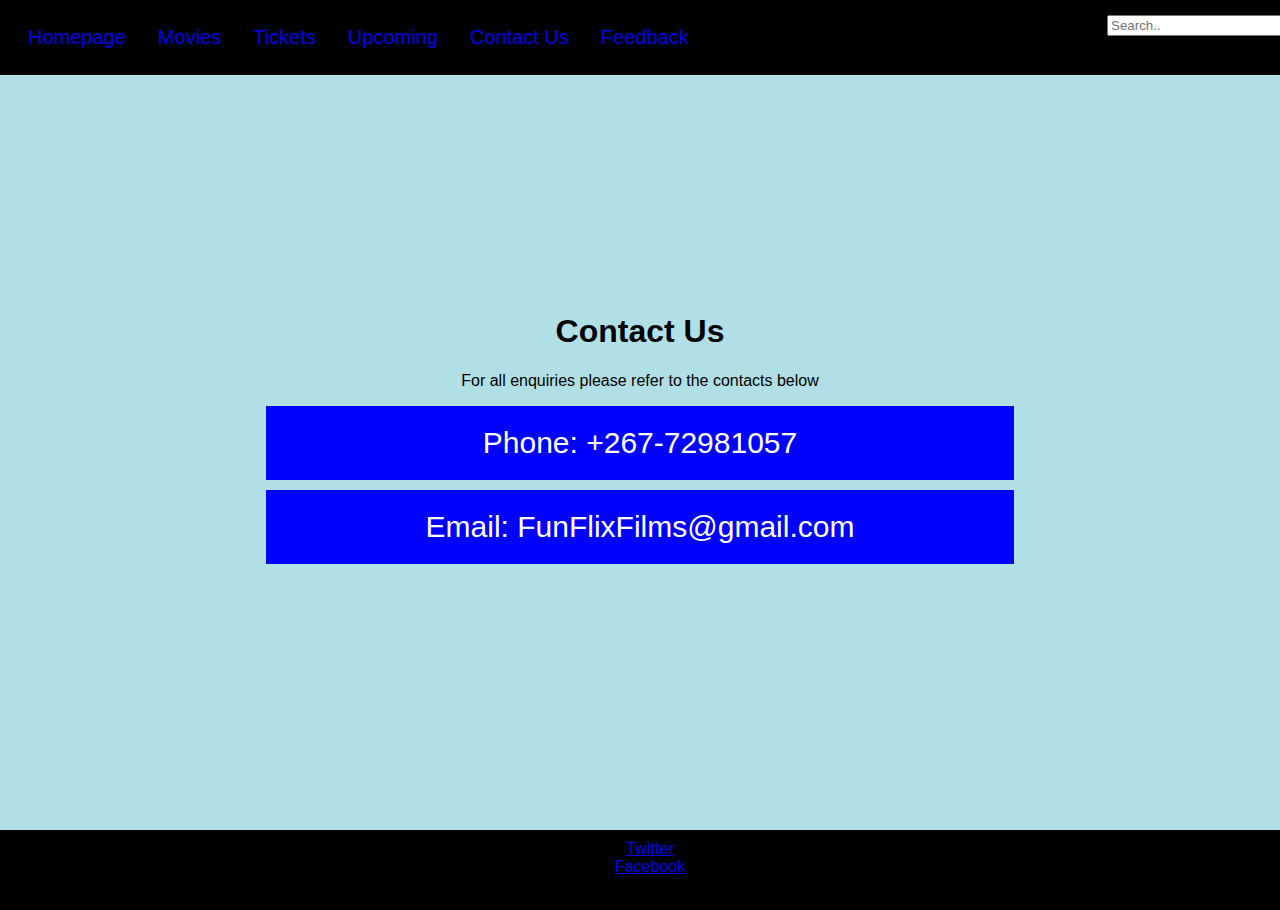
==== Contact Us.html @ cadde0c1 "Add files via upload" ====
<!DOCTYPE html>
<html>
<link rel="stylesheet" href = "funflixstyle.css">
<body style="background-color:powderblue;">
<head>
<title>Homepage</title>
</head>
<body>
<div class="header">
<div class="searchbar">
<input type="text" placeholder="Search..">
</div>
<a href="index.html">Homepage   </a>
<a href="Movies.html">Movies   </a>
<a href="Tickets.html">Tickets   </a>
<a href="Upcoming.html">Upcoming   </a>
<a href="Contact Us.html">Contact Us   </a>
<a href="Feedback.html">Feedback   </a>

</div>
<br>
<br>
<div class="city">
<h1 style="text-align:center;">Contact Us</h1>
<p style="text-align:center;">For all enquiries please refer to the contacts below</p>
<div class = "container">
<div class = "flex-item"> Phone: +267-72981057 </div>
<div class = "flex-item"> Email: FunFlixFilms@gmail.com </div>
</div>
</div>


<footer class="footer" >
<a href="https.//www.twitter.com/">Twitter </a>
<br>
<a href="https.//www.facebook.com/">Facebook </a>
</footer>
</body>
</body>
</html>
---- funflixstyle.css ----
.footer {
  text-align: center;
  padding: 10px;
  background-color: black;
  color: white;
  height:60px;
  width: 100%;
}
.header {
  padding: 12px;
  text-align: left;
  display: block;
  background: black;
  color: white;
  float : right;
  width : 100%;
  top:0;
  position:absolute;
  font-size: 20px;
}

.header a {
	float: left;
	display: block;
	text-align: center;
	padding: 14px 16px;
	text-decoration: none;
	margin: auto;
	
}

.searchbar {
	float : right;
}

.header a:hover {
  background-color: white;
  color: black;
}
body {
  margin: auto;
  font-family: Arial, Helvetica, sans-serif;
  background-color:powderblue;
}

.city {
	height: auto;
	width: auto;
	margin: auto;
	display: block;
	overflow: hidden;
	padding: 20%;
}
.flex-container {
  display: flex;
  background-color: DodgerBlue;
}

.flex-container > div {
  background-color: #f1f1f1;
  margin: 10px;
  padding: 20px;
  font-size: 30px;
}
.center {
  display: block;
  margin-left: auto;
  margin-right: auto;
}
img {
  border: 5px solid #555;
  width: 150px
}
.container {
  position: relative;
  text-align: center;
  color: white;
}
.centered {
  position: absolute;
  top: 50%;
  left: 50%;
  transform: translate(-50%, -50%);
}
{
	display : flex;
	background-color : lightgrey;
}
.flex-item
{
	background-color : blue;
	padding : 20px;
	margin : 10px;
	font-size : 30px;
}
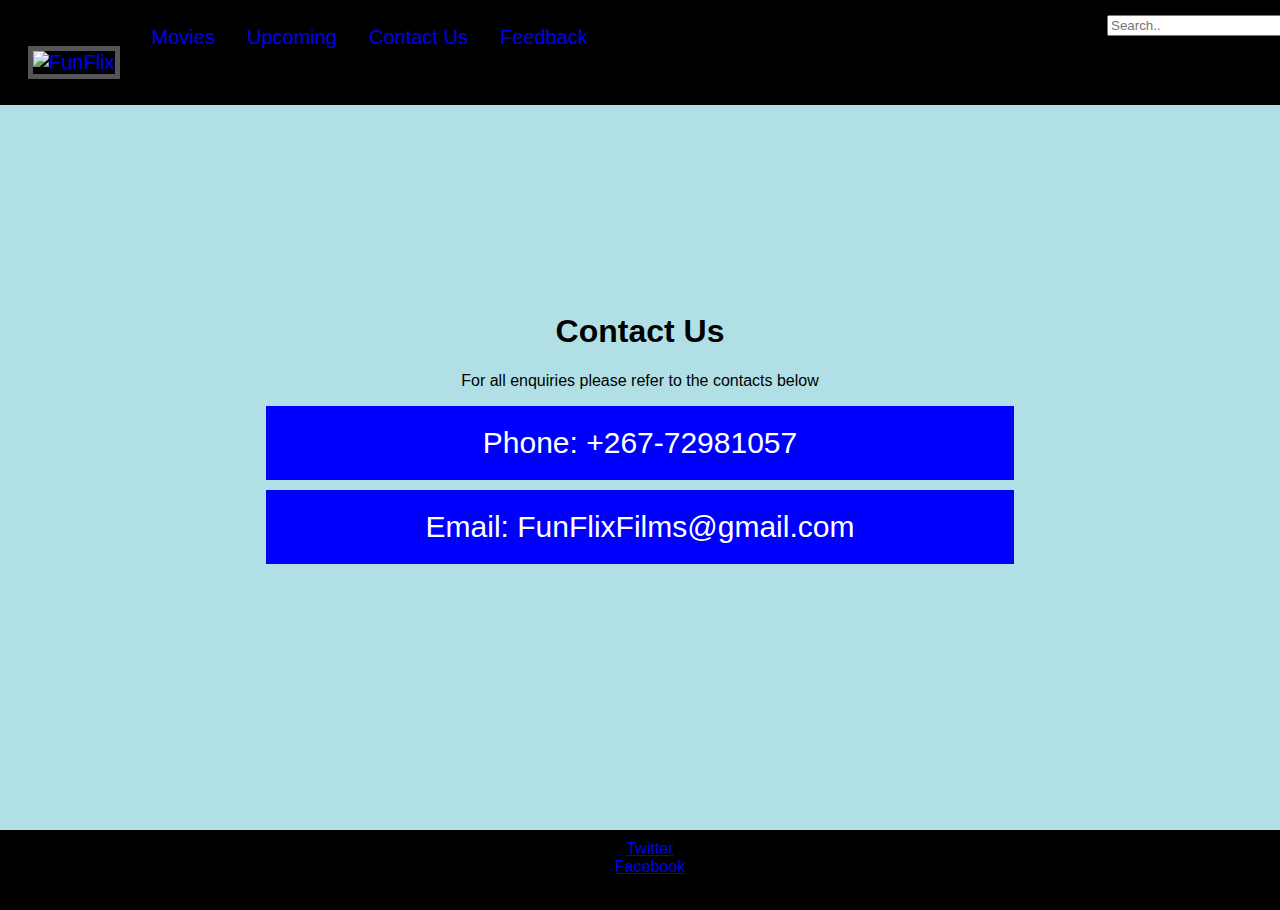
==== commit 418b3760: "Update Contact Us.html" ====
--- a/Contact Us.html
+++ b/Contact Us.html
@@ -10,9 +10,10 @@
 <div class="searchbar">
 <input type="text" placeholder="Search..">
 </div>
-<a href="index.html">Homepage   </a>
+<a href="index.html">
+<img alt="FunFlix" src="logo 3 (2).png" style= "width: 40px; margin-top: 20px;" >
+</a>
 <a href="Movies.html">Movies   </a>
-<a href="Tickets.html">Tickets   </a>
 <a href="Upcoming.html">Upcoming   </a>
 <a href="Contact Us.html">Contact Us   </a>
 <a href="Feedback.html">Feedback   </a>
@@ -30,11 +31,11 @@
 </div>
 
 
-<footer class="footer" >
-<a href="https.//www.twitter.com/">Twitter </a>
+<footer class="footer">
+<a href="https://twitter.com/">Twitter </a>
 <br>
-<a href="https.//www.facebook.com/">Facebook </a>
+<a href="https://www.facebook.com/">Facebook </a>
 </footer>
 </body>
 </body>
-</html>+</html>
--- a/funflixstyle.css
+++ b/funflixstyle.css
@@ -34,10 +34,7 @@
 	float : right;
 }
 
-.header a:hover {
-  background-color: white;
-  color: black;
-}
+
 body {
   margin: auto;
   font-family: Arial, Helvetica, sans-serif;
@@ -94,3 +91,7 @@
 	margin : 10px;
 	font-size : 30px;
 }
+a:visited { 
+ text-decoration: none; 
+ color: white; 
+}
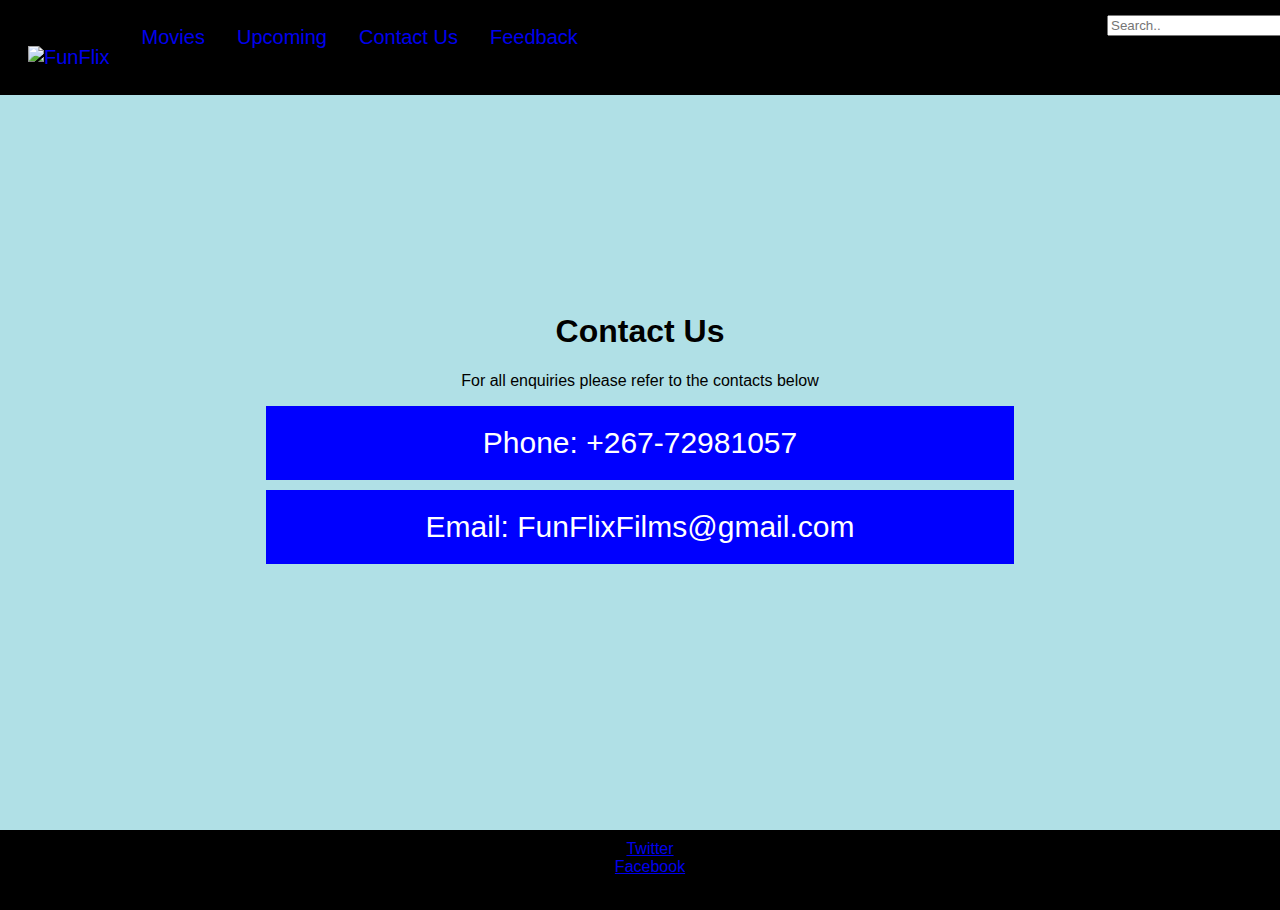
==== commit 38d794a4: "Update Contact Us.html" ====
--- a/Contact Us.html
+++ b/Contact Us.html
@@ -11,7 +11,7 @@
 <input type="text" placeholder="Search..">
 </div>
 <a href="index.html">
-<img alt="FunFlix" src="logo 3 (2).png" style= "width: 40px; margin-top: 20px;" >
+<img alt="FunFlix" src="logo 3 (2).png" style= "width: 60px; margin-top: 20px;" >
 </a>
 <a href="Movies.html">Movies   </a>
 <a href="Upcoming.html">Upcoming   </a>
--- a/funflixstyle.css
+++ b/funflixstyle.css
@@ -1,4 +1,3 @@
-
 .footer {
   text-align: center;
   padding: 10px;
@@ -65,10 +64,7 @@
   margin-left: auto;
   margin-right: auto;
 }
-img {
-  border: 5px solid #555;
-  width: 150px
-}
+
 .container {
   position: relative;
   text-align: center;
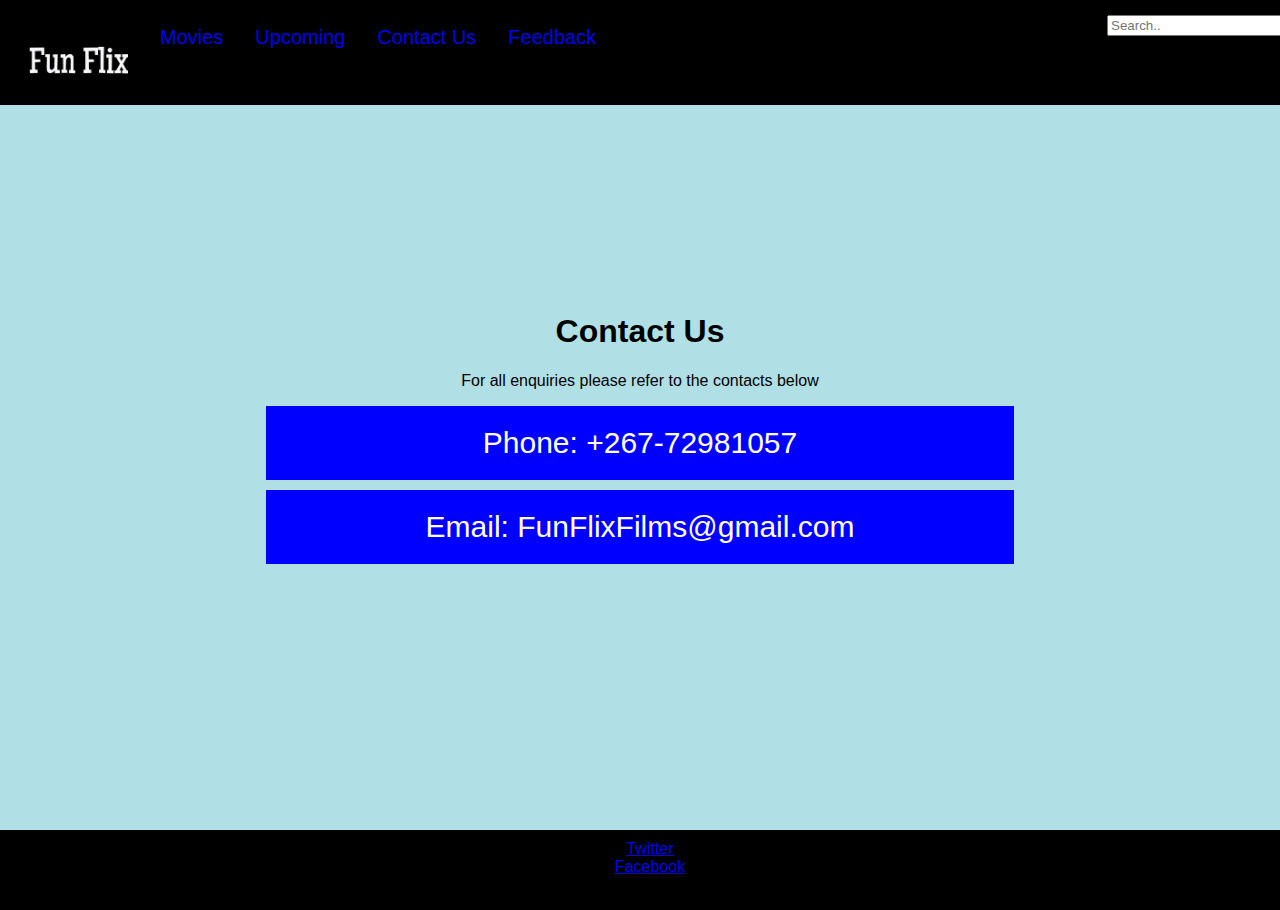
==== commit 58c710f7: "Update Contact Us.html" ====
--- a/Contact Us.html
+++ b/Contact Us.html
@@ -11,7 +11,7 @@
 <input type="text" placeholder="Search..">
 </div>
 <a href="index.html">
-<img alt="FunFlix" src="logo 3 (2).png" style= "width: 60px; margin-top: 20px;" >
+<img alt="FunFlix" src="logo 3 (2).png" style= "width: 100px; margin-top: 20px;" >
 </a>
 <a href="Movies.html">Movies   </a>
 <a href="Upcoming.html">Upcoming   </a>
